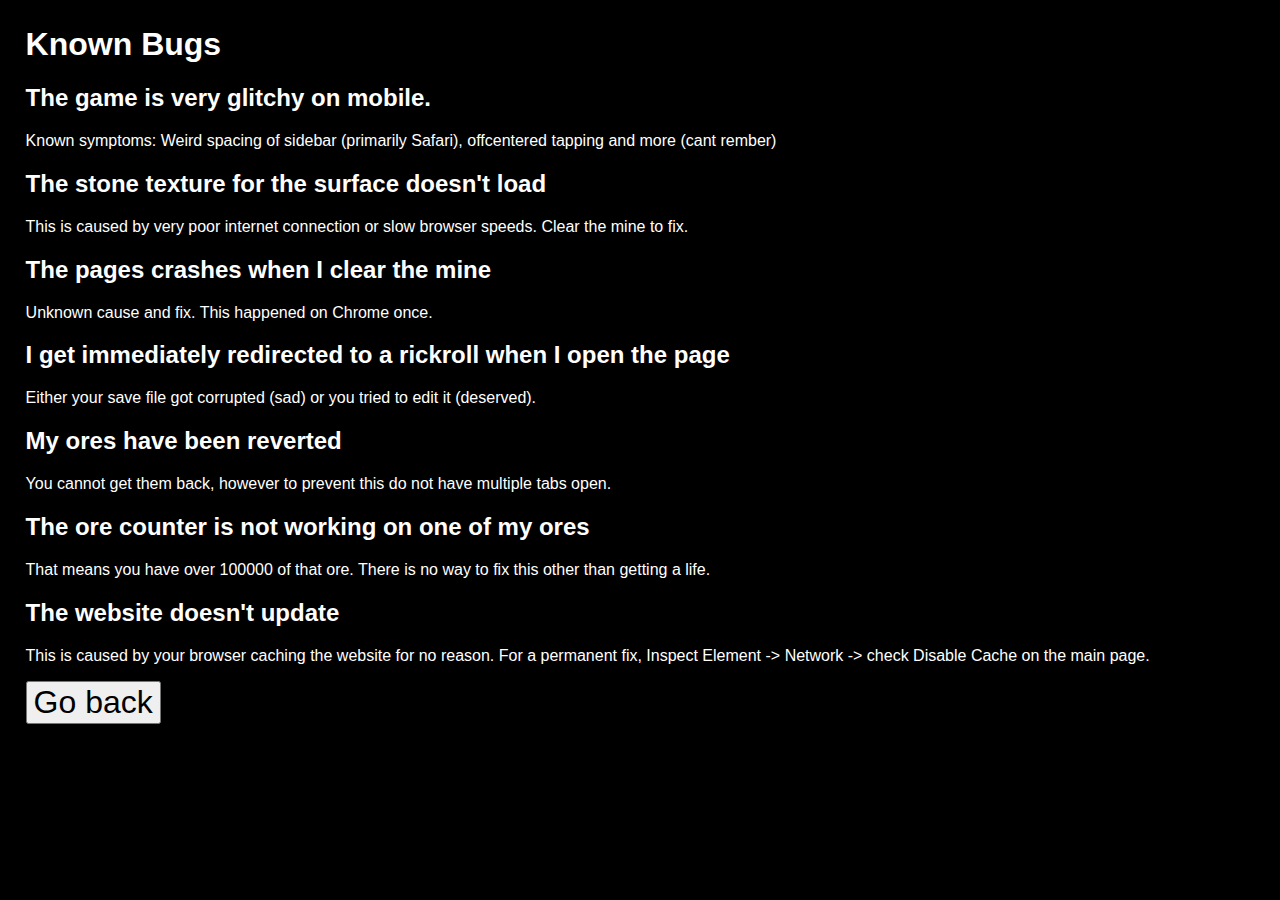
==== bugs.html @ 63ec6d8e "1.3.1 added ui buttons lots of bugfixes improved looks of bugs and credits pages followed @Compound-" ====
<!DOCTYPE html>
<html lang="en">
<head>
    <meta charset="UTF-8">
    <meta http-equiv="X-UA-Compatible" content="IE=edge">
    <meta name="viewport" content="width=device-width, initial-scale=1.0">
    <link rel="stylesheet" href="styles.css">
    <link rel="icon" href="assets/stone.png" type="image/png">
    <title>Known Bugs</title>
</head>
<body id="side-page">
    <h1>Known Bugs</h1>
    <h2>The game is very glitchy on mobile.</h2>
    <p>Known symptoms: Weird spacing of sidebar (primarily Safari), offcentered tapping and more (cant rember)</p>
    <h2>The stone texture for the surface doesn't load</h2>
    <p>This is caused by very poor internet connection or slow browser speeds. Clear the mine to fix.</p>
    <h2>The pages crashes when I clear the mine</h2>
    <p>Unknown cause and fix. This happened on Chrome once.</p>
    <h2>I get immediately redirected to a rickroll when I open the page</h2>
    <p>Either your save file got corrupted (sad) or you tried to edit it (deserved).</p>
    <h2>My ores have been reverted</h2>
    <p>You cannot get them back, however to prevent this do not have multiple tabs open.</p>
    <h2>The ore counter is not working on one of my ores</h2>
    <p>That means you have over 100000 of that ore. There is no way to fix this other than getting a life.</p>
    <h2>The website doesn't update</h2>
    <p>This is caused by your browser caching the website for no reason. For a permanent fix, Inspect Element -> Network -> check Disable Cache on the main page.</p>
    <button class="button"><a href="index.html" class="noLinkFormat">Go back</a></button>
</body>
</html>
---- styles.css ----
canvas {
    background-image: url("assets/background.png");
    background-repeat: repeat;
    border: 10px solid gray;
}

body {
    background-color: black;
    color: white;
    font-family: 'Franklin Gothic Medium', 'Arial Narrow', Arial, sans-serif;
    margin: 0;
}

button, #oreInfo {
    font-size: 32px;
}

span {
    font-size: 48px;
}

button:not(.button) {
    visibility: hidden;
    width: fit-content;
    height: fit-content;
    padding: 0 !important;
}

button:not(.button)::selection {
    color: none;
    background: none;
}

button:not(.button)::-moz-selection {
    color: none;
    background: none;
}

button:not(.button)>* {
    visibility: visible;
}


a.noLinkFormat { color: black; text-decoration: none;}
a.noLinkFormat:link { color: black; text-decoration: none;}
a.noLinkFormat:visited { color: black; text-decoration: none;}
a.noLinkFormat:hover { color: black; text-decoration: none;}

aside {
    height: 100%; 
    width: 20vw; 
    position: fixed; 
    z-index: 1; 
    top: 0; 
    right: 0;
    background-color: #111; 
    border-left: #7f7f7f solid 10px;
    padding-top: 20px;
    bottom: 0;
    overflow: scroll;
    /*this entire thing is all stack overflow code*/
}

#ore-header, #just-found, #total-counter {
    text-align: center;
}

#ore-header, #just-found {
    margin-top: 0;
    font-size: 3vw;
}

#total-counter {
    font-size: 2.5vw;
}

.ore-display-div {
    margin-left: 1vw;
    display: flex;
    border: 1vw solid gray;
    border-radius: 2vw;
    width: 20vw;
    position: relative;
    background-color: #000;
    margin-bottom: 1vw;
}

.ore-display-div>button>img {
    top: 50%;
    transform: translate(0, -50%);
    position: absolute;
    width: 5vw;
    height: 5vw;
    margin-left: 0.5vw;
}

.ore-display-div>span {
    margin-left: 6vw;
    font-size: 4vw;
    margin-top: 0.5vw;
    margin-bottom: 0.5vw;
}

.ore-display-div.common {
    border-color: white;
}

.ore-display-div.uncommon {
    border-color: rgb(125, 255, 125);
}

.ore-display-div.rare {
    border-color: rgb(255, 125, 0);
}

.ore-display-div.epic {
    border-color: rgb(255, 255, 0);
}

.ore-display-div.unseen {
    border-color: rgb(125, 0, 255);
}

main {
    margin-right: 22vw;
    font-size: 24px;
}

#oreInfoContainer {
    margin-top: 50px;
    border: 15px solid gray;
    border-radius: 50px;
    padding: 10px;
    width: 1600px;
}

#counter {
    color:rgb(125, 255, 125);
    font-size: 4vw;
}

#alert {
    position: absolute;
    left: 40px;
    font-size: 32px;
    margin-top: 37.5px;
    animation-name: rotate;
    animation-duration: 1s;
    animation-iteration-count: infinite;
}

.epic-text {
    color: rgb(255, 255, 0)
}

.unseen-text {
    color: rgb(125, 0, 255) 
}

#events {
    font-size: 32px;
    margin-left: 20px;
}

@keyframes rotate {
    0%, 100% {
        transform: rotate(4deg)
    }
    50% {
        transform: rotate(-4deg)
    }
}

.event-text {
    color: rgb(255, 255, 150)
}

.ui-button {
    position: absolute;
    left: 1620px;
    top: 10px;
}

#save-btn {
    top: 60px;
}

.ore-counter {
    display: inline-block;
}

a:link {
    color: rgb(127, 127, 255)
}

a:hover {
    color: rgb(127, 127, 200)
}

a:visited {
    color: rgb(125, 0, 255)
}

a {
    color: rgb(127, 127, 255)
}

body#side-page {
    margin: 2%;
}
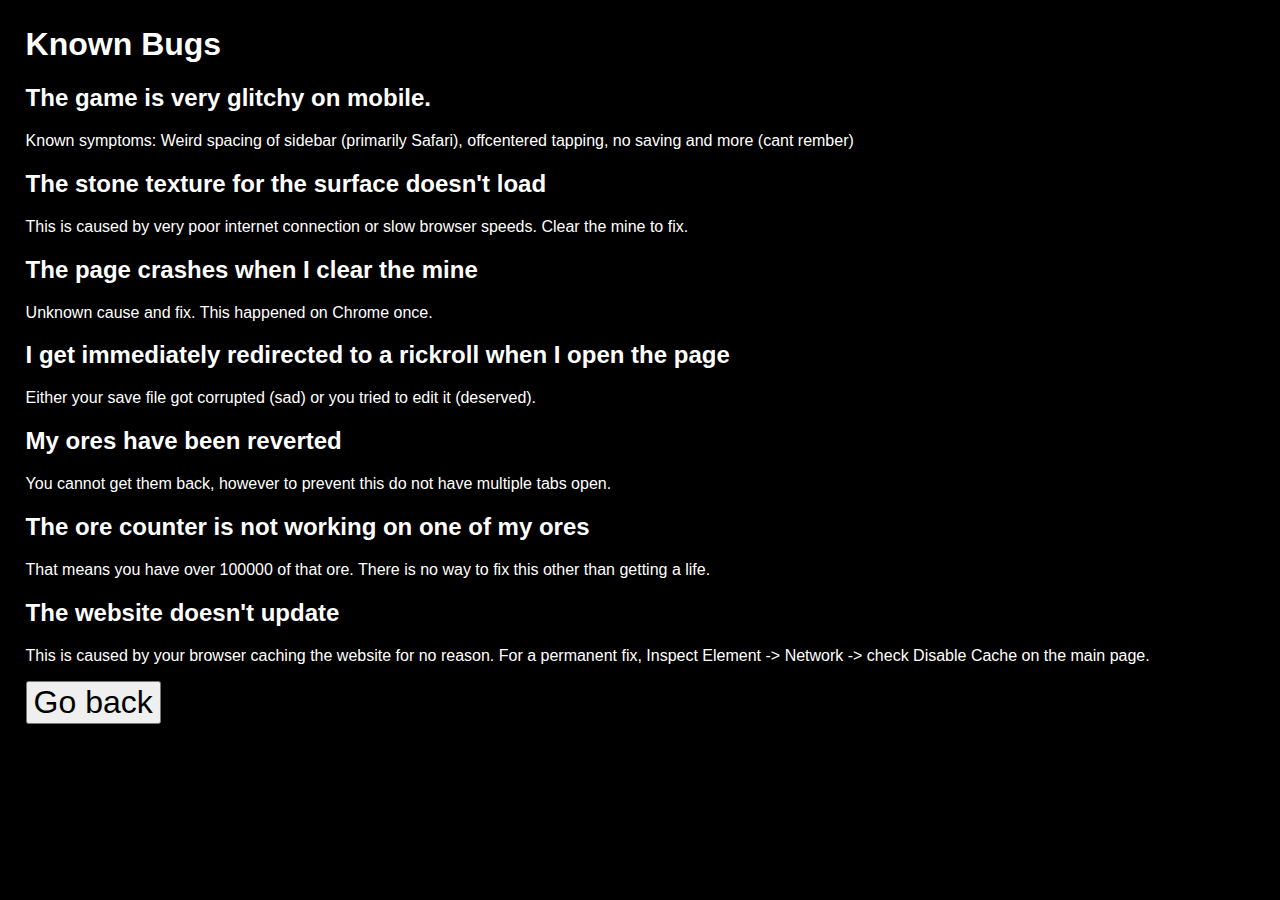
==== commit 7ff191cf: "890" ====
--- a/bugs.html
+++ b/bugs.html
@@ -5,16 +5,16 @@
     <meta http-equiv="X-UA-Compatible" content="IE=edge">
     <meta name="viewport" content="width=device-width, initial-scale=1.0">
     <link rel="stylesheet" href="styles.css">
-    <link rel="icon" href="assets/stone.png" type="image/png">
+    <link rel="icon" href="assets/ores/stone.png" type="image/png">
     <title>Known Bugs</title>
 </head>
 <body id="side-page">
     <h1>Known Bugs</h1>
     <h2>The game is very glitchy on mobile.</h2>
-    <p>Known symptoms: Weird spacing of sidebar (primarily Safari), offcentered tapping and more (cant rember)</p>
+    <p>Known symptoms: Weird spacing of sidebar (primarily Safari), offcentered tapping, no saving and more (cant rember)</p>
     <h2>The stone texture for the surface doesn't load</h2>
     <p>This is caused by very poor internet connection or slow browser speeds. Clear the mine to fix.</p>
-    <h2>The pages crashes when I clear the mine</h2>
+    <h2>The page crashes when I clear the mine</h2>
     <p>Unknown cause and fix. This happened on Chrome once.</p>
     <h2>I get immediately redirected to a rickroll when I open the page</h2>
     <p>Either your save file got corrupted (sad) or you tried to edit it (deserved).</p>
--- a/styles.css
+++ b/styles.css
@@ -1,7 +1,15 @@
-canvas {
-    background-image: url("assets/background.png");
+#GAME {
+    background-image: url("assets/misc/background.png");
     background-repeat: repeat;
     border: 10px solid gray;
+}
+
+#effectOverlay {
+    border: 10px solid gray;
+    position: absolute;
+    top: 0;
+    left: 0;
+    pointer-events: none;
 }
 
 body {
@@ -39,7 +47,6 @@
 button:not(.button)>* {
     visibility: visible;
 }
-
 
 a.noLinkFormat { color: black; text-decoration: none;}
 a.noLinkFormat:link { color: black; text-decoration: none;}
@@ -117,6 +124,10 @@
     border-color: rgb(255, 255, 0);
 }
 
+.ore-display-div.mythic {
+    border-color: #7dc8ff;
+}
+
 .ore-display-div.unseen {
     border-color: rgb(125, 0, 255);
 }
@@ -140,21 +151,37 @@
 }
 
 #alert {
-    position: absolute;
+    position: fixed;
     left: 40px;
     font-size: 32px;
     margin-top: 37.5px;
     animation-name: rotate;
     animation-duration: 1s;
     animation-iteration-count: infinite;
+    background-color: black;
 }
 
 .epic-text {
     color: rgb(255, 255, 0)
 }
 
+.mythic-text {
+    -webkit-text-stroke-width: 2px;
+    -webkit-text-stroke-color: white;
+    background: #7DC8FF;
+    background: linear-gradient(to top, #7DC8FF 0%, #7D98FF 100%);
+    background-clip: text;
+    -webkit-text-fill-color: transparent;
+
+}
+
 .unseen-text {
-    color: rgb(125, 0, 255) 
+    -webkit-text-stroke-width: 2px;
+    -webkit-text-stroke-color: white;
+    background: #7D00FF;
+    background: linear-gradient(to bottom, #7D00FF 0%, #AA00CC 100%);
+    background-clip: text;
+    -webkit-text-fill-color: transparent;
 }
 
 #events {
@@ -185,6 +212,7 @@
     top: 60px;
 }
 
+
 .ore-counter {
     display: inline-block;
 }
@@ -207,4 +235,21 @@
 
 body#side-page {
     margin: 2%;
+}
+
+#buggymanourlordandsaviorheisagodofthisworld {
+    /*buggyman is god we all love buggyman we shall all worship buggyman dont change this id*/
+    top: 110px;
+}
+
+#time {
+    position: absolute;
+    left: 1540px;
+    top: 10px;
+}
+
+#toggle-info {
+    font-size: 1.8vw;
+    margin-left: 10px;
+    margin-bottom: 40px;
 }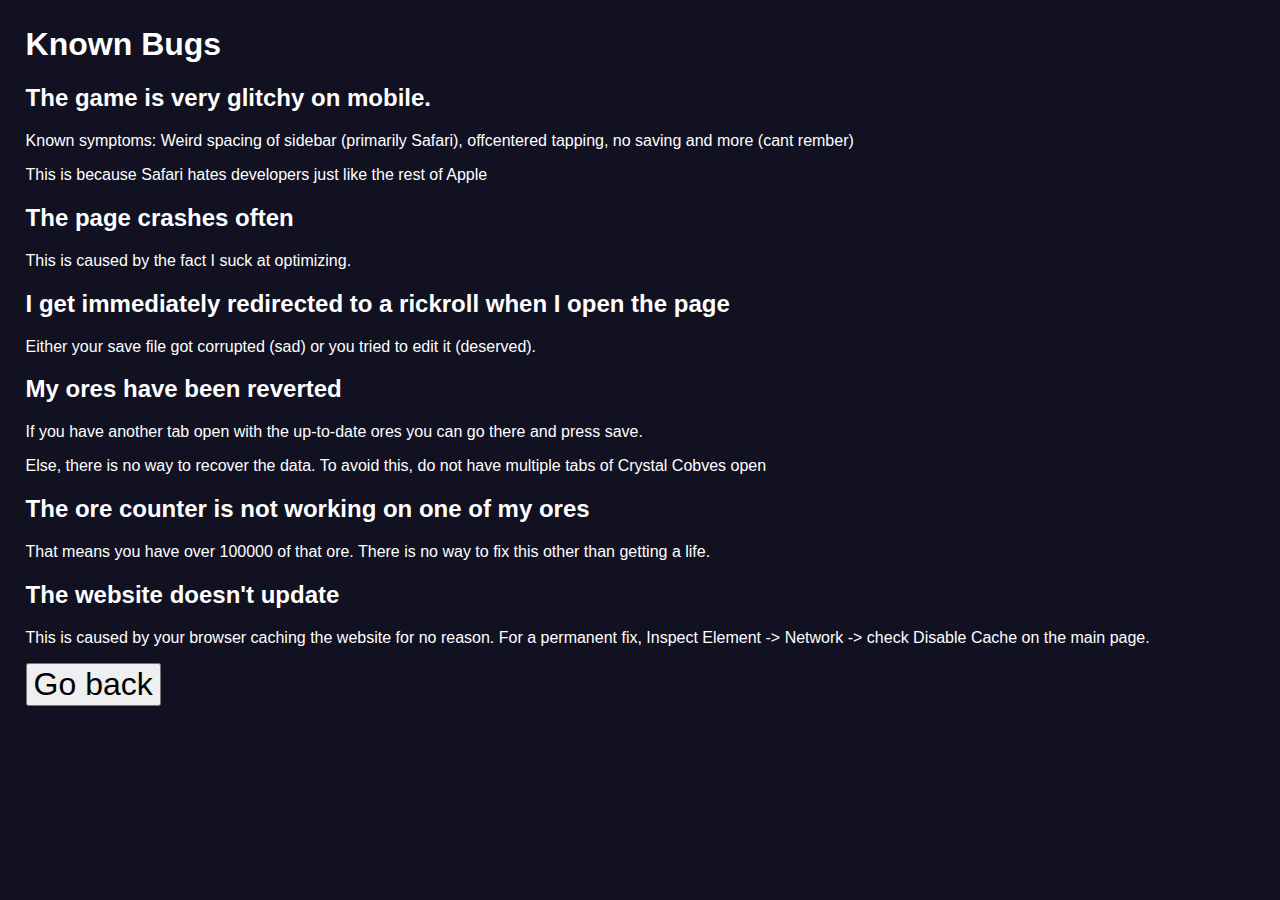
==== commit 68475d0c: "2.3.1 working our way to 2.4" ====
--- a/bugs.html
+++ b/bugs.html
@@ -12,14 +12,14 @@
     <h1>Known Bugs</h1>
     <h2>The game is very glitchy on mobile.</h2>
     <p>Known symptoms: Weird spacing of sidebar (primarily Safari), offcentered tapping, no saving and more (cant rember)</p>
-    <h2>The stone texture for the surface doesn't load</h2>
-    <p>This is caused by very poor internet connection or slow browser speeds. Clear the mine to fix.</p>
-    <h2>The page crashes when I clear the mine</h2>
-    <p>Unknown cause and fix. This happened on Chrome once.</p>
+    <p>This is because Safari hates developers just like the rest of Apple</p>
+    <h2>The page crashes often</h2>
+    <p>This is caused by the fact I suck at optimizing.</p>
     <h2>I get immediately redirected to a rickroll when I open the page</h2>
     <p>Either your save file got corrupted (sad) or you tried to edit it (deserved).</p>
     <h2>My ores have been reverted</h2>
-    <p>You cannot get them back, however to prevent this do not have multiple tabs open.</p>
+    <p>If you have another tab open with the up-to-date ores you can go there and press save.</p>
+    <p>Else, there is no way to recover the data. To avoid this, do not have multiple tabs of Crystal Cobves open</p>
     <h2>The ore counter is not working on one of my ores</h2>
     <p>That means you have over 100000 of that ore. There is no way to fix this other than getting a life.</p>
     <h2>The website doesn't update</h2>
--- a/styles.css
+++ b/styles.css
@@ -1,22 +1,33 @@
+* {
+    --bg-color: #112;
+    --sidebar-color: #113;
+    --accent-color: #7f7f8f;
+}
+
 #GAME {
     background-image: url("assets/misc/background.png");
     background-repeat: repeat;
-    border: 10px solid gray;
+    border: 10px solid var(--accent-color);
 }
 
 #effectOverlay {
-    border: 10px solid gray;
+    border: 10px solid var(--accent-color);
     position: absolute;
     top: 0;
     left: 0;
     pointer-events: none;
 }
 
+img {
+    image-rendering: pixelated;
+}
+
 body {
-    background-color: black;
+    background-color: var(--bg-color);
     color: white;
     font-family: 'Franklin Gothic Medium', 'Arial Narrow', Arial, sans-serif;
     margin: 0;
+    margin-bottom: 30px;
 }
 
 button, #oreInfo {
@@ -60,8 +71,8 @@
     z-index: 1; 
     top: 0; 
     right: 0;
-    background-color: #111; 
-    border-left: #7f7f7f solid 10px;
+    background-color: var(--sidebar-color); 
+    border-left: var(--accent-color) solid 10px;
     padding-top: 20px;
     bottom: 0;
     overflow: scroll;
@@ -84,11 +95,11 @@
 .ore-display-div {
     margin-left: 1vw;
     display: flex;
-    border: 1vw solid gray;
+    border: 1vw solid #7f7f7f;
     border-radius: 2vw;
     width: 20vw;
     position: relative;
-    background-color: #000;
+    background-color: var(--bg-color);
     margin-bottom: 1vw;
 }
 
@@ -139,10 +150,11 @@
 
 #oreInfoContainer {
     margin-top: 50px;
-    border: 15px solid gray;
+    border: 15px solid var(--accent-color);
     border-radius: 50px;
     padding: 10px;
     width: 1600px;
+    background-color: #001;
 }
 
 #counter {
@@ -158,7 +170,7 @@
     animation-name: rotate;
     animation-duration: 1s;
     animation-iteration-count: infinite;
-    background-color: black;
+    background-color: var(--bg-color);
 }
 
 .epic-text {
@@ -172,7 +184,7 @@
     background: linear-gradient(to top, #7DC8FF 0%, #7D98FF 100%);
     background-clip: text;
     -webkit-text-fill-color: transparent;
-
+    font-size: 40px;
 }
 
 .unseen-text {
@@ -182,6 +194,7 @@
     background: linear-gradient(to bottom, #7D00FF 0%, #AA00CC 100%);
     background-clip: text;
     -webkit-text-fill-color: transparent;
+    font-size: 40px;
 }
 
 #events {
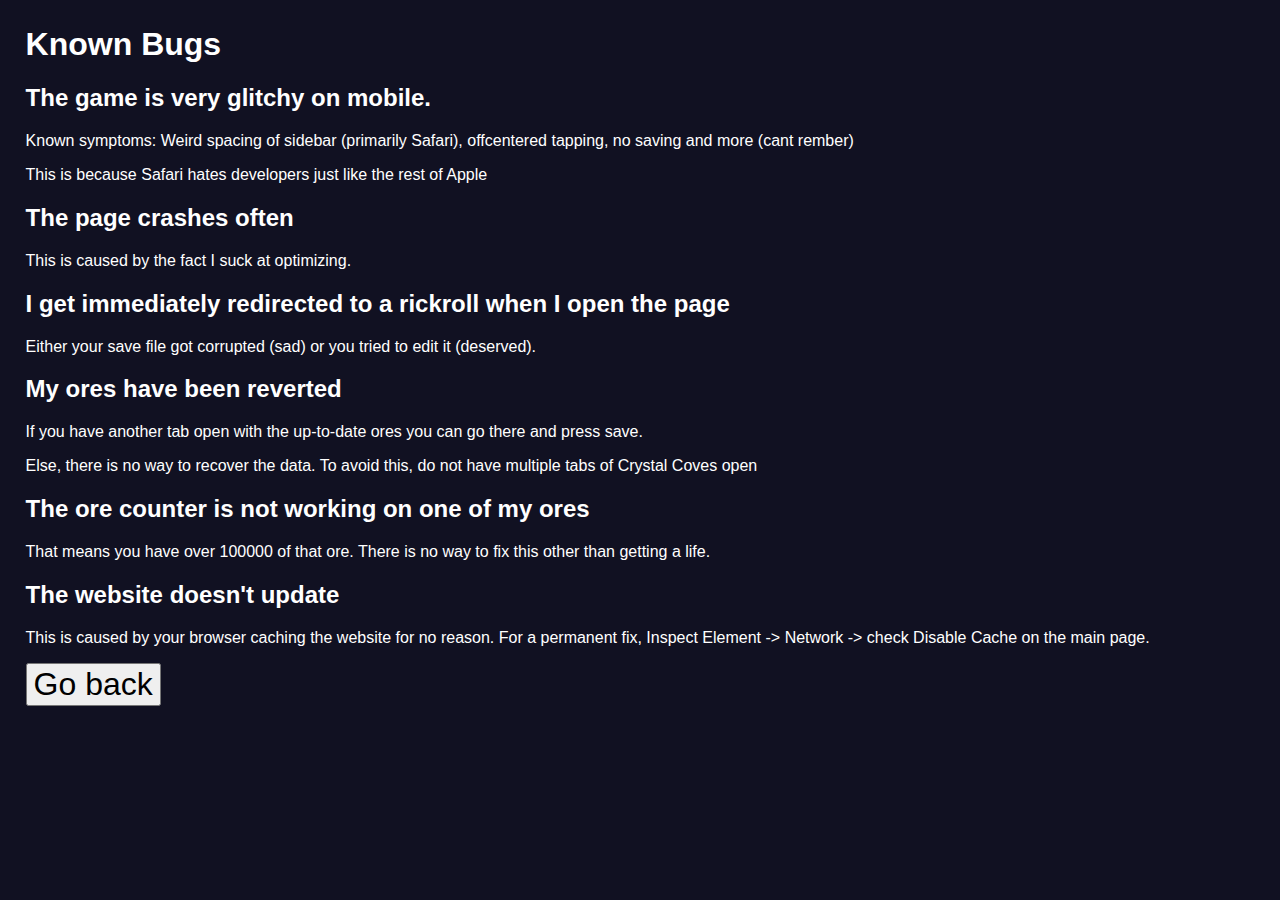
==== commit 4fa7d364: "Crystal Cobves" ====
--- a/bugs.html
+++ b/bugs.html
@@ -19,7 +19,7 @@
     <p>Either your save file got corrupted (sad) or you tried to edit it (deserved).</p>
     <h2>My ores have been reverted</h2>
     <p>If you have another tab open with the up-to-date ores you can go there and press save.</p>
-    <p>Else, there is no way to recover the data. To avoid this, do not have multiple tabs of Crystal Cobves open</p>
+    <p>Else, there is no way to recover the data. To avoid this, do not have multiple tabs of Crystal Coves open</p>
     <h2>The ore counter is not working on one of my ores</h2>
     <p>That means you have over 100000 of that ore. There is no way to fix this other than getting a life.</p>
     <h2>The website doesn't update</h2>
